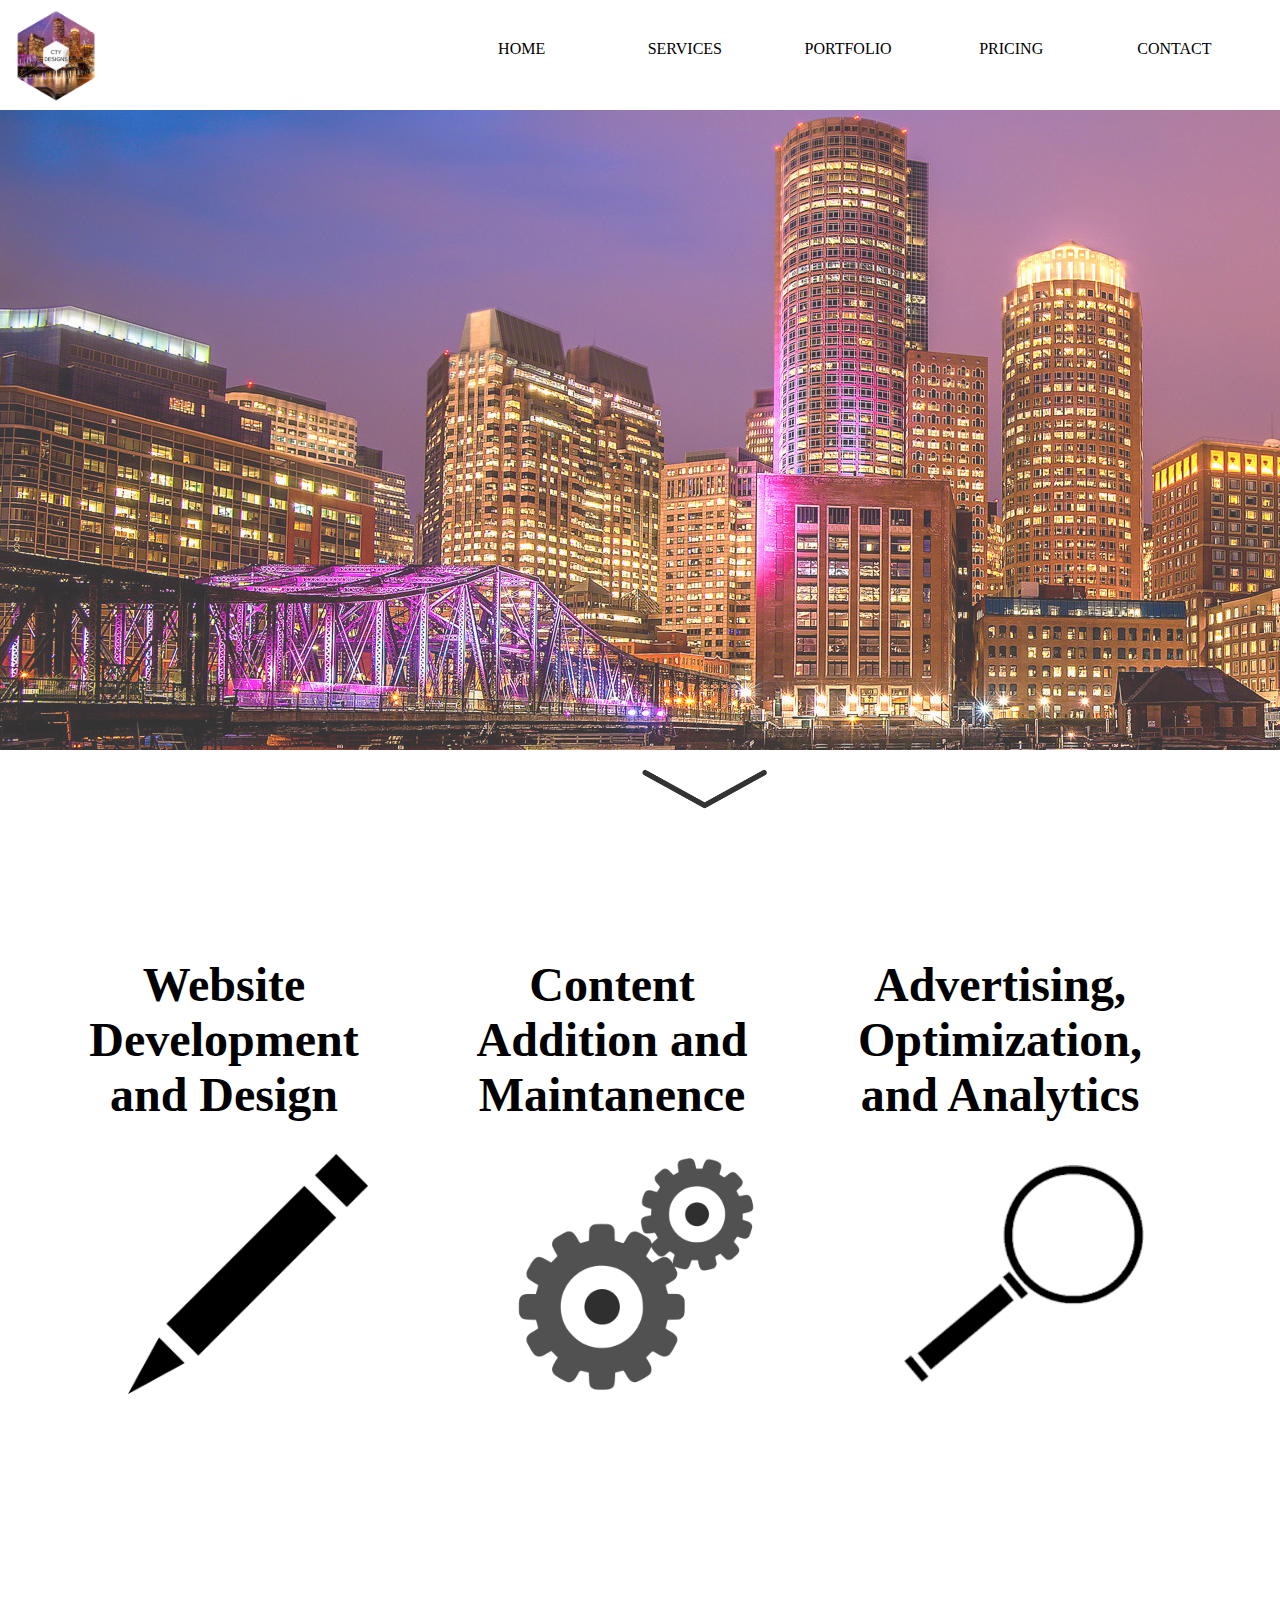
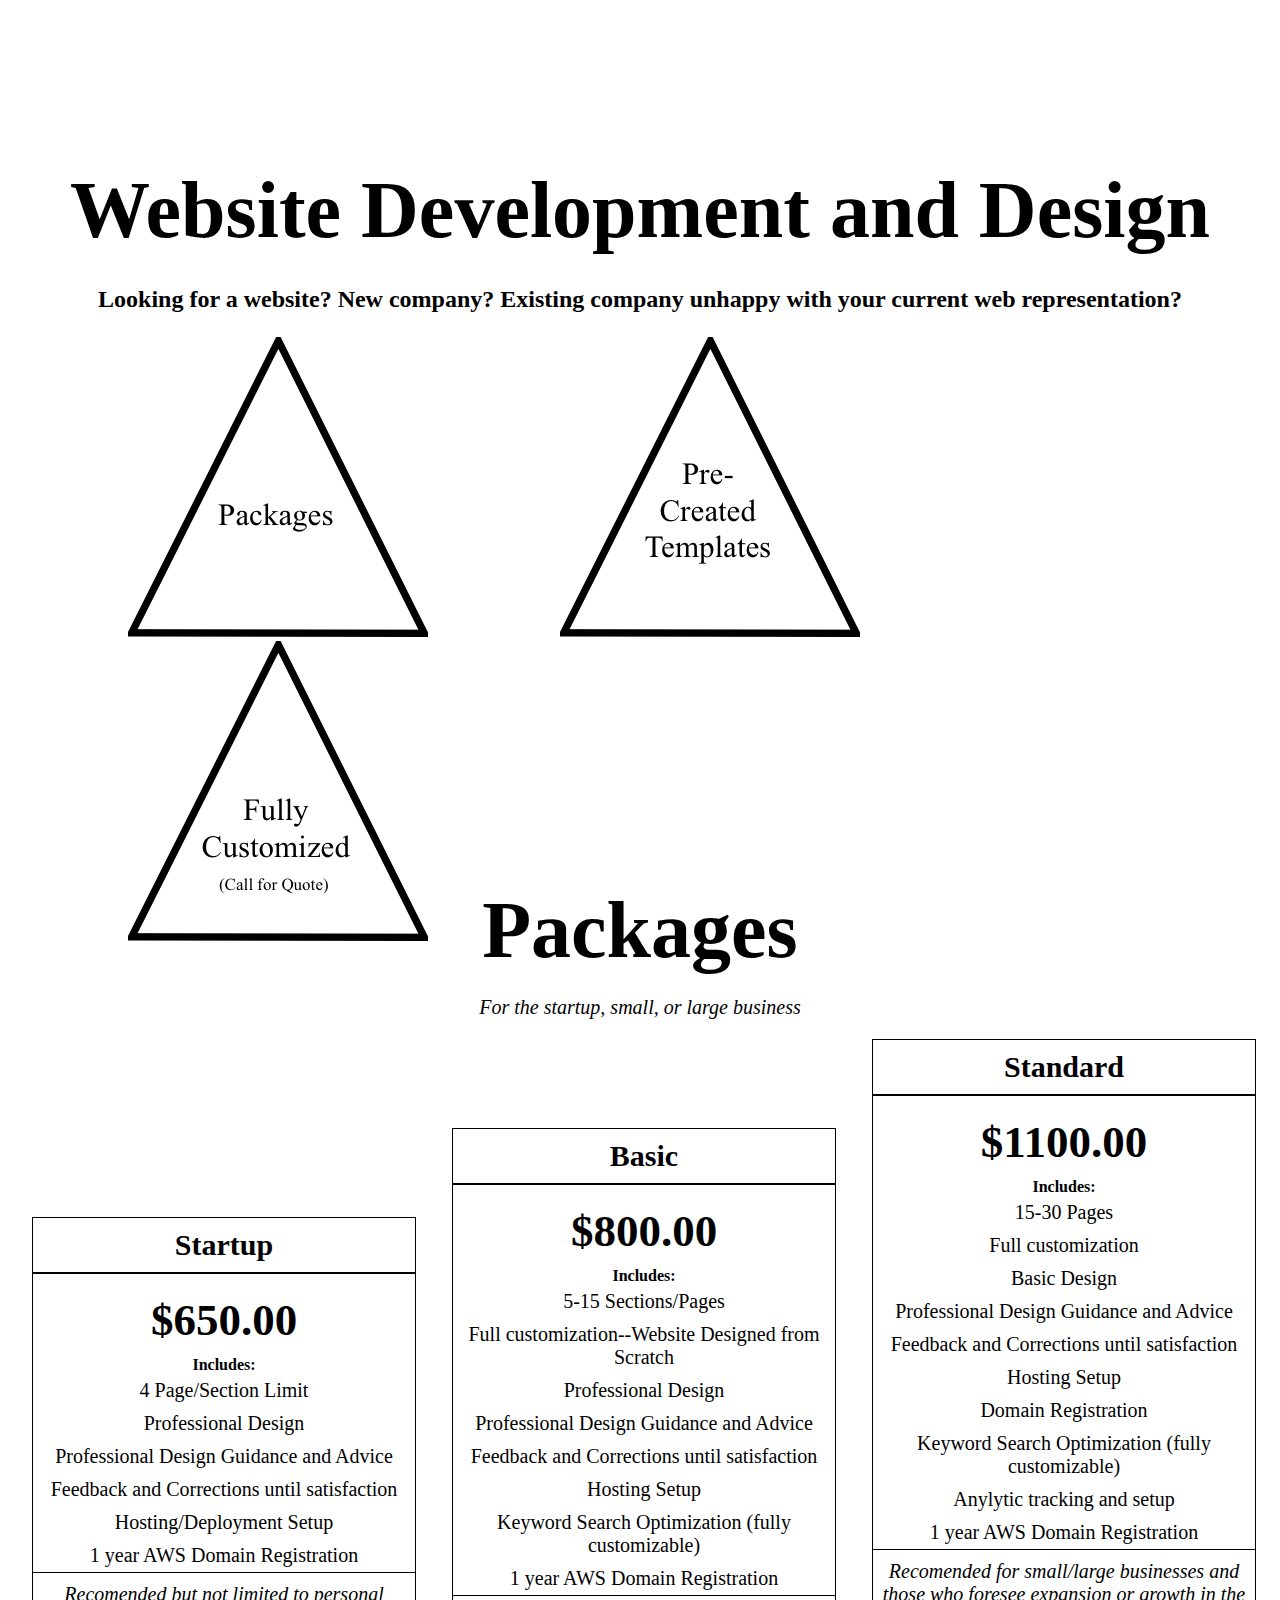
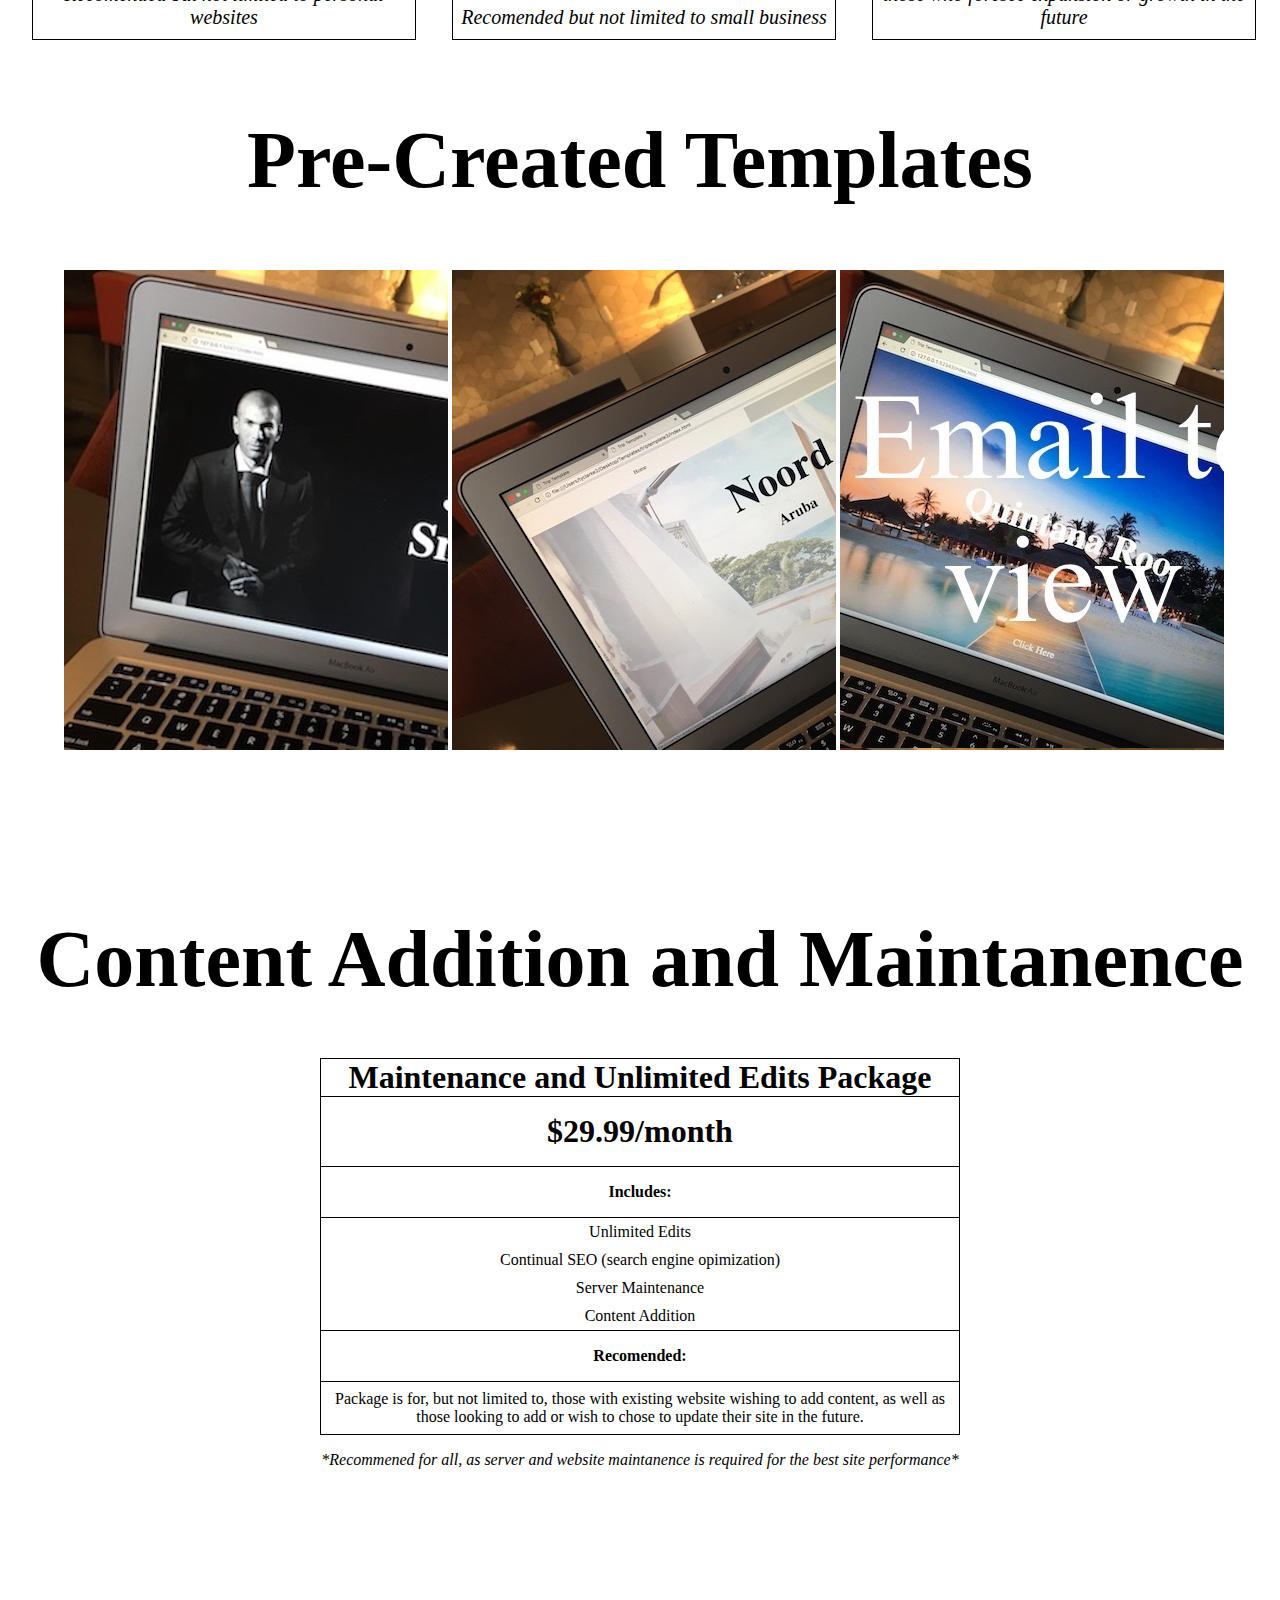
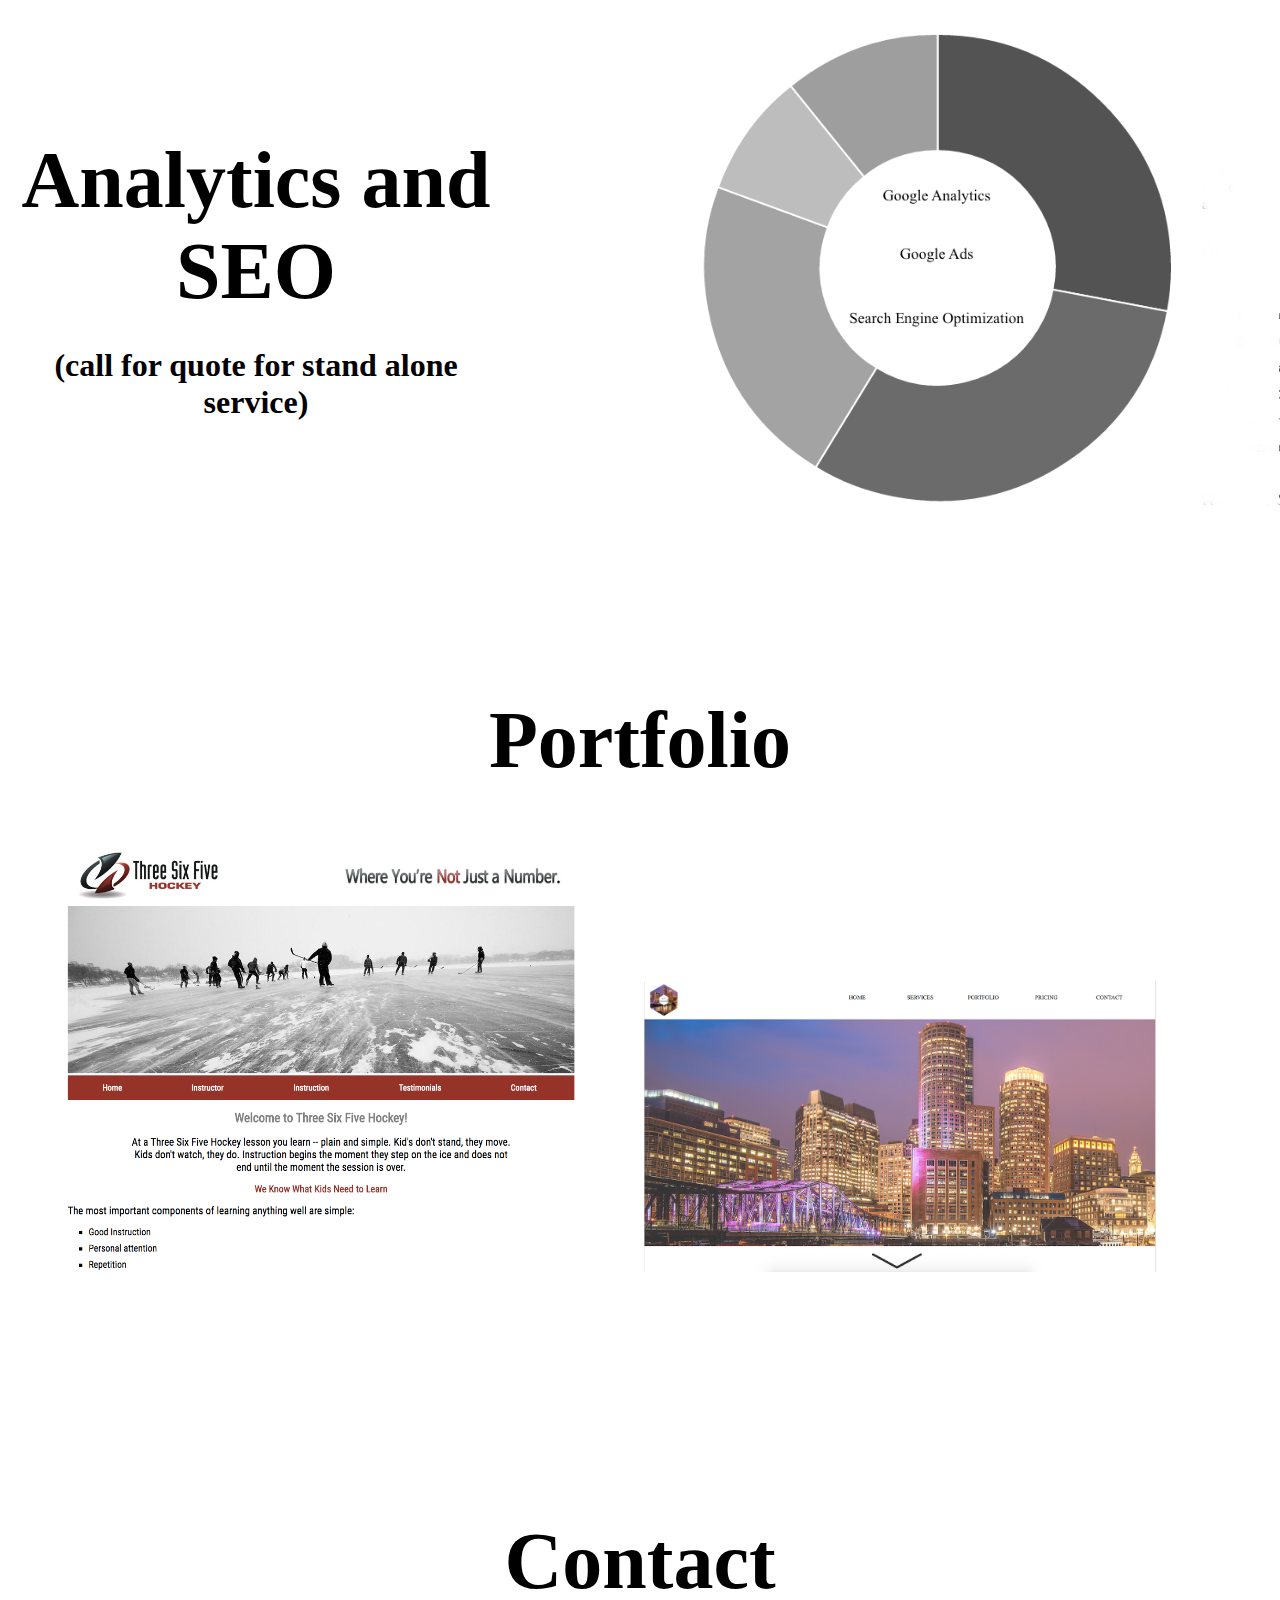
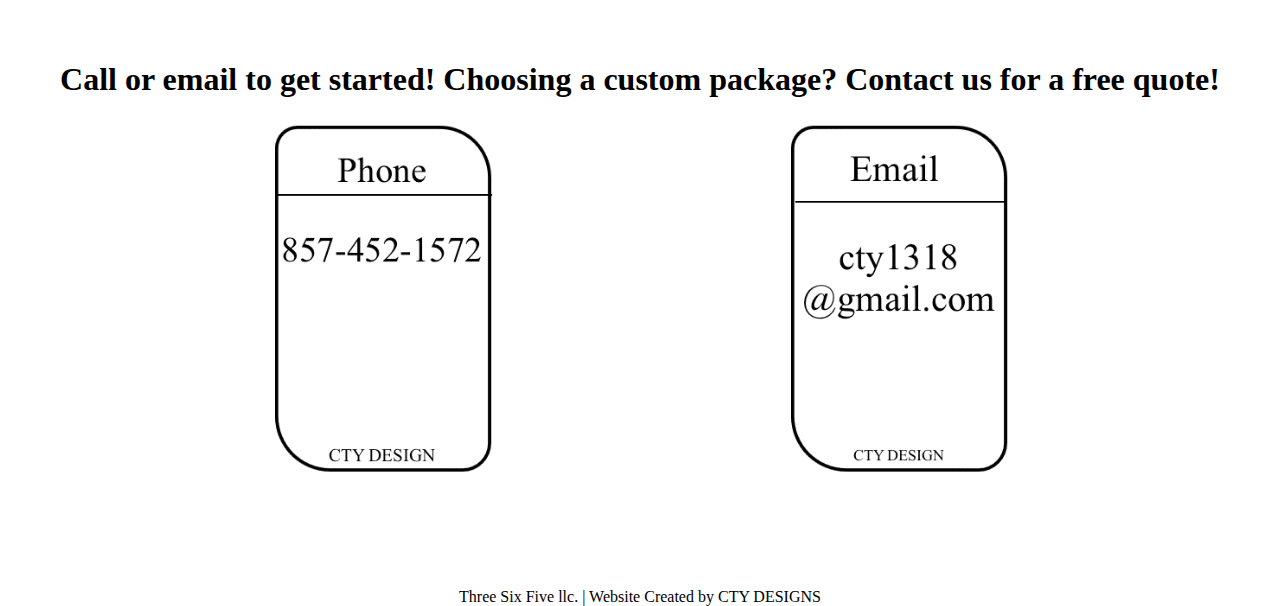
==== index.html @ 81eb4853 "Original Website" ====
<!DOCTYPE html>
<html>
    <head>
        <title>CTY DESIGNS</title>
        <link rel="stylesheet" type="text/css" href="index.css">
        <link rel="shortcut icon" href="logo2.ico">
        <script type="text/javascript" src="http://ajax.googleapis.com/ajax/libs/jquery/1.7.1/jquery.min.js"></script>
        <script type="text/javascript" src="javascript/smoothscroll.js"></script>
        <meta name="keywords" content="website, website design, design website, build, build website, website builder, create, create website, cheap website, cheap, website creator, website creater, web, web design, web marketing, marketing, web development, development, cheap web designer, best web designer, best website designer, best, fast, professional">
        <meta name="description" content="Truly custom websites. Professional. Fast. Guarenteed satisfaction. ">
    </head>
    <body>
        <header>
           <div class="logobar"> 
               <div id="logo">
                    <img src="logo.jpg">
                </div>
                    <nav>
                        <a href="#page4" class="smoothScroll">CONTACT</a>
                        <a href="#page2" class="smoothScroll">PRICING</a>
                        <a href="#page5" class="smoothScroll">PORTFOLIO</a>
                        <a href="#page1" class="smoothScroll">SERVICES</a>
                        <a href="index.html" class="smoothScroll">HOME</a>
                    </nav>
            </div>
            <div class="headerpicture"></div>
        </header>
            <div class="arrow">
                <a href="#page1" class="smoothScroll"><img src="arrow.png"></a>
            </div>
        <div id="page1"></div>
        <section>
            <div class="title">
                <a href="#maintitle2" class="smoothScroll"><div class="box">
                    <h1 class="sectiontitle">Website Development and Design</h1>
                    <img src="pen.png">
                </div></a>
                <a href="#contentmaintitle2" class="smoothScroll"><div class="box2">
                    <h1 class="sectiontitle">Content Addition and Maintanence</h1>
                    <img src="gears.png">
                </div></a>
                <a href="#analytictitle" class="smoothScroll"><div class="box3">
                    <h1 class="sectiontitle">Advertising, Optimization, and Analytics</h1>
                    <img src="magnifyingglass.png">
                </div></a>
                <div id="maintitle2"></div>
            </div>
        </section>
        <section>
            <div class="section2">
                <h1 id="maintitle">Website Development and Design</h1>
                <h3>Looking for a website? New company? Existing company unhappy with your current web representation?</h3>
                <div id="categories">
                    <a href="#packagestitle" class="smoothScroll"><img src="triangle.png"></a>
                    <a href="#templatetitle" class="smoothScroll"><img src="triangle2.png"></a>
                    <img src="triangle3.png">
                </div>
            </div>
        </section>
    <section>
               <div class="aboutcontent">
                    <div class="content" id="page2">
                        <div id="packagestitle">
                            <h3><a id="packagetitle" class="smoothScroll">Packages</a></h3>
                        </div>
                        <div id="slogan">
                            <p><i>For the startup, small, or large business</i></p>
                        </div>
                            <div class="packages">
                                <div class="rate1">
                                    <h5>Startup</h5>
                                    <h6>$650.00</h6>
                                    <h4>Includes:</h4>
                                    <ul>
                                        <li>4 Page/Section Limit</li>
                                        <li>Professional Design</li>
                                        <li>Professional Design Guidance and Advice</li>
                                        <li>Feedback and Corrections until satisfaction</li>
                                        <li>Hosting/Deployment Setup</li>
                                        <li>1 year AWS Domain Registration</li>
                                    </ul>
                                    <div class="recomendation">
                                        <p><i>Recomended but not limited to personal websites</i></p>
                                    </div>
                                </div>
                                <div class= "rate2">
                                    <h5>Basic</h5>
                                    <h6>$800.00</h6>
                                    <h4>Includes:</h4>
                                    <ul>
                                        <li>5-15 Sections/Pages</li>
                                        <li>Full customization--Website Designed from Scratch</li>
                                        <li>Professional Design</li>
                                        <li>Professional Design Guidance and Advice</li>
                                        <li>Feedback and Corrections until satisfaction</li>
                                        <li>Hosting Setup</li>
                                        <li>Keyword Search Optimization (fully customizable)</li>
                                        <li>1 year AWS Domain Registration</li>
                                    </ul>
                                    <div class="recomendation">
                                    <p><i>Recomended but not limited to small business</i></p>
                                    </div>
                                </div>
                                <div class="rate3">
                                    <h5>Standard</h5>
                                    <h6>$1100.00</h6>
                                    <h4>Includes:</h4>
                                    <ul>
                                        <li>15-30 Pages</li>
                                        <li>Full customization</li>
                                        <li>Basic Design</li>
                                        <li>Professional Design Guidance and Advice</li>
                                        <li>Feedback and Corrections until satisfaction</li>
                                        <li>Hosting Setup</li>
                                        <li>Domain Registration</li>
                                        <li>Keyword Search Optimization (fully customizable)</li>
                                        <li>Anylytic tracking and setup</li>
                                        <li>1 year AWS Domain Registration</li>
                                    </ul>
                                    <div class="recomendation">
                                        <p><i>Recomended for small/large businesses and those who foresee expansion or growth in the future</i></p>
                                    </div>
                                </div>
                            </div>
                    </div>
                </div>
        </section>
        <section class="section4">
            <h3 id="templatetitle">Pre-Created Templates</h3>
                <a href="template2.html" target="_blank" ><div id="boxx1"></div></a>
                <a href="template3.html" target="_blank" ><div id="boxx2"></div></a>
                <div id="boxx3"></div>
            <div id="contentmaintitle2"></div>
        </section>
        <section class="section5">
            <h1 id="contentmaintitle">Content Addition and Maintanence</h1>
            <div class="maintenance">
                <h5>Maintenance and Unlimited Edits Package</h5>
                <h6>$29.99/month</h6>
                <h4>Includes:</h4>
                    <ul>
                        <li>Unlimited Edits</li>
                        <li>Continual SEO (search engine opimization)</li>
                        <li>Server Maintenance</li>
                        <li>Content Addition</li>
                    </ul>
                <h4>Recomended:</h4>
                <p id="description">Package is for, but not limited to, those with existing website wishing to add content, as well as those looking to add or wish to chose to update their site in the future. </p>
                <p><i>*Recommened for all, as server and website maintanence is required for the  best site performance*</i></p>
                <div id="analytictitle"></div>
            </div>
        </section>
        <section class="section6">
            <div id="square1">
                <h1>Analytics and SEO</h1>
                <h3>(call for quote for stand alone service)</h3>
            </div>
            <div id="square2">
                <img src="chart.png">
            </div>
        </section>
        <section class="section11">
            <h1 id="page5">Portfolio</h1>
            <a href="https://ctydesign.github.io" target="_blank"><img src="365.png"></a>
            <a href="#" target="_blank"><img id="pic2" src="cty.png"></a>
        </section>
        <section>
            <div class="section8">
            <h1 id="page4">Contact</h1>
            <div id="container10">
                <h3>Call or email to get started! Choosing a custom package? Contact us for a free quote!</h3>
            </div>
                <a href="tel:8574521572"><img src="contact.png"></a>
                <a href="mailto:cty1317@gmail.com"><img id="pic" src="contact2.png"></a>
            </div>
        </section>
        <footer>Three Six Five llc. | Website Created by CTY DESIGNS</footer>
    </body>
</html>
---- index.css ----
body
{
    width:100%;
    height:50em;
    margin:auto;
}
.logobar
{
    width:100%;
    margin:auto;
    margin-top:.5em;
    margin-left:.5em;
    margin-bottom:1.5em;
}
.logobar #logo
{
    height:6em;
    width:6em;
    float:left;
}
.logobar img
{
    height:6em;
    width:6em;
}
nav 
{
  overflow: hidden;
  background-color: white;
  position: relative;
  width: 90%;
  display:inline-block;
}
nav a 
{
  float: right;
  display: block;
  width:10%;
  color: black;
  text-align: center;
  margin-top:.5em;
  padding: 1.5em 1.5em;
  text-decoration: none;
  font-size: 1em;
  overflow: hidden;
}
nav a:hover
{
   background-color:lightgray; 
   overflow:hidden;
}
.headerpicture
{
    width:100%;
    height:40em;
    background-image: url(background.jpg);
    opacity:.8;
}
.arrow img
{
    width:10%;
    height:5%;
    margin-left:40em;
    margin-top:1em;
    opacity:.8;
}
section
{
    width:100%;
    height:40em;
}
.title
{
    margin-top:7em;
}
.box
{
    width:25%;
    height:30em;
    margin-left:5%;
    margin-right:0%;
    display:inline-block;
}
.box2
{
    width:25%;
    height:40em;
    margin-left:5%;
    display:inline-block;
}
.box3
{
    width:25%;
    height:30em;
    margin-left:5%;
    display:inline-block;
    
}
.sectiontitle
{
    text-align: center;
    font-size:3em;
}
.title img
{
    width:15em;
    height:auto;
    margin-left:4em;
    filter:grayscale(100);
}
.title a
{
    text-decoration: none;
    color:black;
}
.title a:hover
{
    opacity:.2;
}

.section2 h1
{
    font-size: 5em;
    text-align: center;
    margin-top:1em;
    margin-bottom:0em;
}
.section2
{
    margin-bottom:4em;
}
.section2 h3
{
    text-align: center;
    font-size: 1.5em;
   padding-bottom: 1em;
}
.categories
{
    margin-top:5em;
}
.section2 img
{
    margin-left:10%;
}
.section2 a:hover
{
    opacity:.2;
}
#box
{
    background-color:black;
    width:100%;
    height:30px; 
}
#boxtwo
{
    background-image:url(backgroundbar.jpg);
    width:100%;
    height:30px;
    margin-top: 5px;
}
#boxthree
{
    background-image:url(backgroundbar3.jpg);
    width:100%;
    height:30px;
    margin-top: 5px;
    margin-bottom: 5px;
}
#boxfour
{
    background-image:url(backgroundbar.jpg);
    width:100%;
    height:30px;
    margin-top: 5px;
    margin-bottom: 5px;
}

#boxfive
{
    background-image:url(backgroundbar5.jpg);
    width:100%;
    height:30px;
    margin-top: 5px;
    margin-bottom: 5px;
}
#boxsix
{
    background-image:url(backgroundbar6.jpg);
    width:100%;
    height:30px;
    margin-top: 5px;
    margin-bottom: 5px;
}
#boxseven
{
    background-color:black;
    width:100%;
    height:30px; 
    margin-bottom:50px;
}
.content h3
{
    color: black;
    text-align: center;
    font-size: 5em;
    padding:0;
    margin:0;
    border:0;
    padding-top:20px;
}
h3
{
    color: black;
    text-align: center;
    font-size: 5em;
    padding:0;
    margin:0;
    border:0;
    padding-top:30px;
}
.aboutcontent
{
    margin-bottom:3em;
}
.aboutcontent h5
{
    color:black;
    font-size:25px;
    text-align: center;
}
.aboutcontent ul
{
    margin-left:50px;
}
.aboutcontent li
{
    color:black;
    font-size:20px;
    text-align: center;
    list-style-type: none;
}
 .aboutcontent p
{
    color:black;
    font-size:20px;
}
.packages
{
    margin:0 auto;
}
#packagestitle h3
{
    color: black;
    text-align: center;
    font-size: 5em;
    padding:0;
    margin:0;
    border:0;
    padding-bottom:0;
    margin-bottom:0;
}
#slogan
{
    text-align:center;
    margin-top:0;
}
.rate1
{
    display:inline-block;
    width:30%;
    height:auto;
    margin-right:2.5%;
    margin-left:2.5%;
}
.rate2
{
    display:inline-block;
    width:30%;
    height:auto;
    margin-right:2.5%;
}
.rate3
{
    display:inline-block;
    width:30%;
    height:auto;
}
.packages h5
{
    text-align:center;
    margin:0;
    font-size: 30px;
    padding-top:10px;
    padding-bottom:10px;
    border:solid;
    border-color: black;
    border-width:thin;
}
.packages h6
{
    text-align:center;
    margin:0;
    font-size: 45px;
    padding-top:20px;
    padding-bottom:10px;
    border:solid;
    border-color: black;
    border-width:thin;
    border-bottom-style: none;
}
.packages h4
{
    text-align:center;
    margin:0;
    border:solid;
    border-color: black;
    border-width:thin;
    border-bottom-style: none;
    border-top-style: none;
}
.packages ul
{
    padding-left:0;
    margin:auto;
}
.packages li
{
    list-style-type: none;
    text-align: center;
    padding-top: 5px;
    padding-bottom:5px;
    padding:5px;
    border:solid;
    border-color: black;
    border-width:thin;
    border-bottom-style: none;
    border-top-style: none;
}
.recomendation p
{
    text-align:center;
    border:solid;
    border-color: black;
    border-width:thin;
    margin:0;
    padding-top: 10px;
    padding-bottom:10px;
}
.section4 h3
{
    color: black;
    text-align: center;
    font-size: 5em;
    margin-top:2em;
}
.section4
{
    width:100%;
    height:auto;
}
.section4 #boxx1
{
    width:30%;
    height:30em;
    background-image: url(computer3.jpg);
    display:inline-block;
    margin-left:5%;
    margin-top:5%;
}
.section4 #boxx2
{
    margin-top:5%;
    width:30%;
    height:30em;
    background-image: url(computer1.jpg);
    display:inline-block;
}
.section4 #boxx3
{
    margin-top:5%;
    width:30%;
    height:30em;
    background-image:url(computer2.jpg);
    display:inline-block;
}
.section4 #boxx1:hover
{
    opacity:.2;
}
.section4 #boxx2:hover
{
    opacity:.2;
}
.section4 #boxx3:hover
{
    opacity:.2;
}
.section5 h1
{
    color: black;
    text-align: center;
    font-size: 5em;
    margin-top:2em;
}
.maintenance
{
    width:50%;
    margin:auto;
}
.maintenance h5
{
    font-size:2em;
    text-align: center;
    border:solid;
    border-bottom:none;
    border-width: thin; 
    margin:0;
}
.maintenance h6
{
    text-align:center;
    margin:0;
    font-size: 2em;
    padding-top:.5em;
    padding-bottom:.5em;
    border:solid;
    border-color: black;
    border-width:thin;
    border-bottom:none;
}
.maintenance #description
{
    font-size:1em;
    border-style:solid;
    border-width:thin;
    margin:0;
    padding-top:.5em;
    padding-bottom:.5em;
    text-align:center;
    
}
.maintenance h4
{
     text-align:center;
    margin:0;
    font-size: 1em;
    padding-top:1em;
    padding-bottom:1em;
    border:solid;
    border-color: black;
    border-width:thin;
    border-bottom-style: none;
}
.maintenance ul
{
    padding-left:0;
    margin:auto;
    border-top-style: solid;
    border-width:thin;
}
.maintenance li
{
    list-style-type: none;
    text-align: center;
    padding-top: 5px;
    padding-bottom:5px;
    padding:5px;
    border:solid;
    border-color: black;
    border-width:thin;
    border-top-style: none;
    border-bottom: none;
}
.maintenance p
{
    text-align:center;
}
.section6
{
    margin-top:3em;
}
.section6 img
{
    margin-top:2em;
    filter:grayscale(100%);
    width:100%;
    height:auto;
}
.section6 #square2
{
    float:right;
    width:50%;
}
.section6 #square1
{
    width:40%;
    text-align:center;
    display:inline-block;
    margin-top:5em;
}
.section6 h1
{
    font-size: 5em;
    margin-bottom:0;
}
.section6 h3
{
    font-size:2em;
    margin:0;
}
.section7
{
    width:50%;
    border:solid;
    border-width:thin;
}
.section7 h1
{
    font-size:3em;
    text-align:center;
}
.section4 #redirect
{
    font-size:2em;
    text-decoration:none;
    color:black;
    text-align:center;
}
.section8 h1
{
    color: black;
    text-align: center;
    font-size: 5em;
    margin-bottom:none;
    margin-top:3em;
}
.section8 h3
{
    color: black;
    text-align: center;
    font-size: 2em;
    padding:0;
    margin:0;
}
.section8 img
{
    margin-left:20%;
    width:20%;
    height:auto;
    display:inline-block;
}
.section8 #pic
{
    margin-right:10%;
    width:20%;
    height:auto;
    display:inline-block;
}
.section8 img:hover
{
    opacity:.2;
}
footer
{
    margin-top:2em;
    background-color:white;
    text-align:center;
}
.section11
{
    width:100%;
    height:auto;
    margin-bottom:10em;
}
.section11 h1
{
    text-align:center;
    font-size:5em;
}
.section11 img
{
    width:40%;
    height:auto;
    margin-left:5%; 
}
.section11 img:hover
{
    opacity:.2;
}
.section11 img #pic2
{
    width:40%;
    height:auto;
    margin-left:10%; 
}
.section2 #maintitle
{
    margin-top:2.5em;
}
.content #packagestitle h3
{
    margin-top:1em;
}





.containerq
{
    width:100%;
    height:auto;
}
.containerq img
{
    width:100%;
    height: auto;
    padding:0;
    margin:0;
    position:relative;
}
.containerq h1
{
    color:white;
    position:absolute;
    top:1.3em;
    left:5em;
    text-align: center;
    width:40%;
    height:auto;
    font-size: 9em;
    margin:0;
    border:0;
}
.container2q
{
    width:100%;
    height:auto;
}
.container2q h1
{
    font-size: 9em;
    text-align: center;
    margin-bottom:0;
}
.pq
{
    width:50%;
    height:auto;
    display: inline-block;
}
.pq h3
{
    width:100%;
    font-size:3em;
    text-align: center;
    margin-top:1em;
    margin-bottom:0;
}
.pq p
{
    text-align: center;
    width:100%;
    font-size: 2em;
}
#aboutpictureq
{
    width:40%;
    height:40em;
    display:inline-block;
    background-image:url(suiteq.jpeg);
    margin-top: 4em;
    margin-left:3em;
    filter:grayscale(100%);
}
.logocontainerq
{
    width:28%;
    margin:auto;
}
.logocontainerq img
{
    width:4em;
    height:4em;
    margin-left:1em;
    margin-right:1em;
    display: inline-block;
}
.zz
{
    width:99%;
    margin:auto
}
.z 
{
  overflow: hidden;
  background-color: white;
  position: relative;
  width: 100%;
  overflow:hidden;
}

.z a 
{
  float: left;
  display: block;
  width:47.5%;
  color: black;
  text-align: center;
  margin-bottom: .5em;
  margin-top:.5em;
  padding: 1em 1em;
  text-decoration: none;
  font-size: 1em;
  overflow: hidden;
}

.z a:hover
{
   background-color:lightgray; 
   overflow:hidden;
}
#homebackgroundz
{
    position:relative;
    width:100%;
    height:auto;
    opacity:.5;
}
.homez h1
{
    position:absolute;
    font-size: 8em;
    margin:0;
    text-align: center;
    padding:0;
    width:100%;
    bottom:4em;
    z-index: 1;
}
.homez h3
{
    position:absolute;
    font-size:3em;
    bottom:8em;
    width:100%;
    text-align:center;
}
.container2z
{
    width:100%;
    height:100%;
    margin-top:1.3em;
}
.container2z #boxcontainerz
{
    width:100%;
    height:auto;
    margin-top:1em;
}
.container2z #boxz
{
    width:40%;
    height:30em;
    background-color:grey;
    display:inline-block;
    margin-left:5%;
    margin-right:5%;
    background-image: url(box1z.jpg);
}
.container2z #box2z
{
    display:inline-block;
    width:40%;
    height:30em;
    background-color:grey;
    margin-left:5%;
    background-image: url(box2z.jpg);
}
.container2z #box3z
{
    display:inline-block;
    width:40%;
    height:30em;
    background-color:grey;
    margin-left:5%;
    margin-top:10%;
    background-image: url(box3z.jpg);
}
.container2z #box4z
{
    display:inline-block;
    width:40%;
    height:30em;
    background-color:grey;
    margin-left:10%;
    background-image: url(box4z.jpg)
}
.container2z #box5z
{
     width:40%;
    height:30em;
    background-color:grey;
    display:inline-block;
    margin-left:5%;
    margin-right:5%;
    background-image: url(box1z.jpg);
}
.container2z #box6z
{
    display:inline-block;
    width:40%;
    height:30em;
    background-color:grey;
    margin-top:10%;
    margin-left:5%;
    background-image: url(box2z.jpg);
}
.container2z #box7z
{
    display:inline-block;
    width:40%;
    height:30em;
    background-color:grey;
    margin-left:5%;
    margin-top:10%;
    background-image: url(box3z.jpg);
}
.container2z #box8z
{
    display:inline-block;
    width:40%;
    height:30em;
    background-color:grey;
    margin-left:10%;
    background-image: url(box4z.jpg)
}


#u
{
        background-image: url(beach.jpg);
        background-repeat: no-repeat;
}
.containeru
{
    width:99%;
    height:auto;
    margin:auto;
}
.containeru h1
{
    font-size:7em;
    text-align: center;
    color:white;
    margin-top:2.5em;
    margin-bottom:2.5em;
}
.navbaru 
{
  overflow: hidden;
  background:transparent;
  position: relative;
  width: 100%;
  overflow:hidden;
}

.navbaru a 
{
  float: left;
  display: block;
  width:100%;
  color: white;
  text-align: center;
  padding:0;
  border:0;
  margin:auto;
  margin-bottom: .5em;
  margin-top:.5em;
  padding: .5em .5em;
  text-decoration: none;
  font-size: 2em;
  overflow: hidden;
}
.container2u
{
    width:100%;
    height:100%;
    margin-top:1.3em;
}
.container2u h2
{
    font-size:7em;
    text-align: center;
    color:black;
    margin-top:0;
    margin-bottom:0;
}
.container2u #boxcontaineru
{
    width:100%;
    height:auto;
    margin-top:1em;
}
.container2u #boxu
{
    width:40%;
    height:30em;
    background-color:grey;
    display:inline-block;
    margin-left:5%;
    margin-right:5%;
    background-image: url(box1u.jpg);
}
.container2u #box2u
{
    display:inline-block;
    width:40%;
    height:30em;
    background-color:grey;
    margin-left:5%;
    background-image: url(box2u.jpg);
}
.container2u #box3u
{
    display:inline-block;
    width:40%;
    height:30em;
    background-color:grey;
    margin-left:5%;
    margin-top:10%;
    background-image: url(box3u.jpg);
}
.container2u #box4u
{
    display:inline-block;
    width:40%;
    height:30em;
    background-color:grey;
    margin-left:10%;
    background-image: url(box4u.jpg)
}
.container3u
{
    margin:auto;
     margin-top:5%;
    width:50%;
    height:50em;
    background-image:url(background2u.jpg);
}
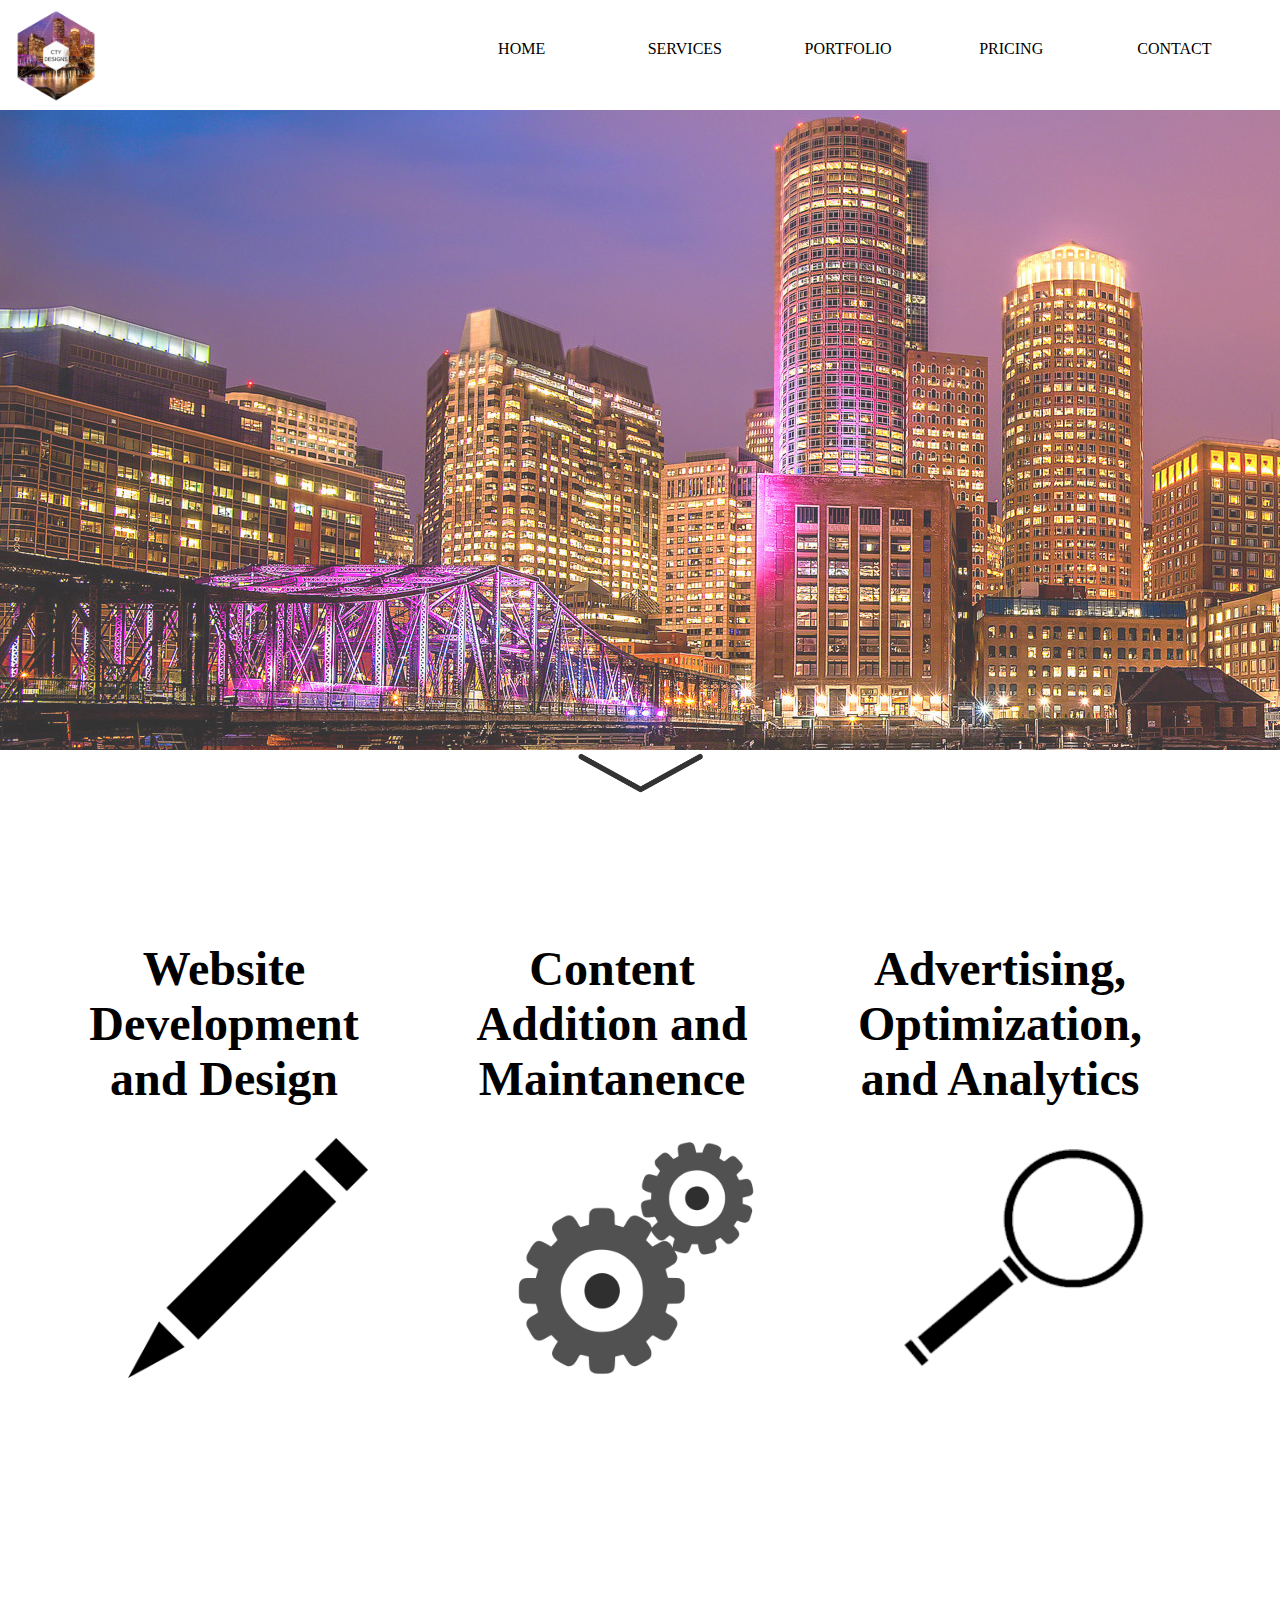
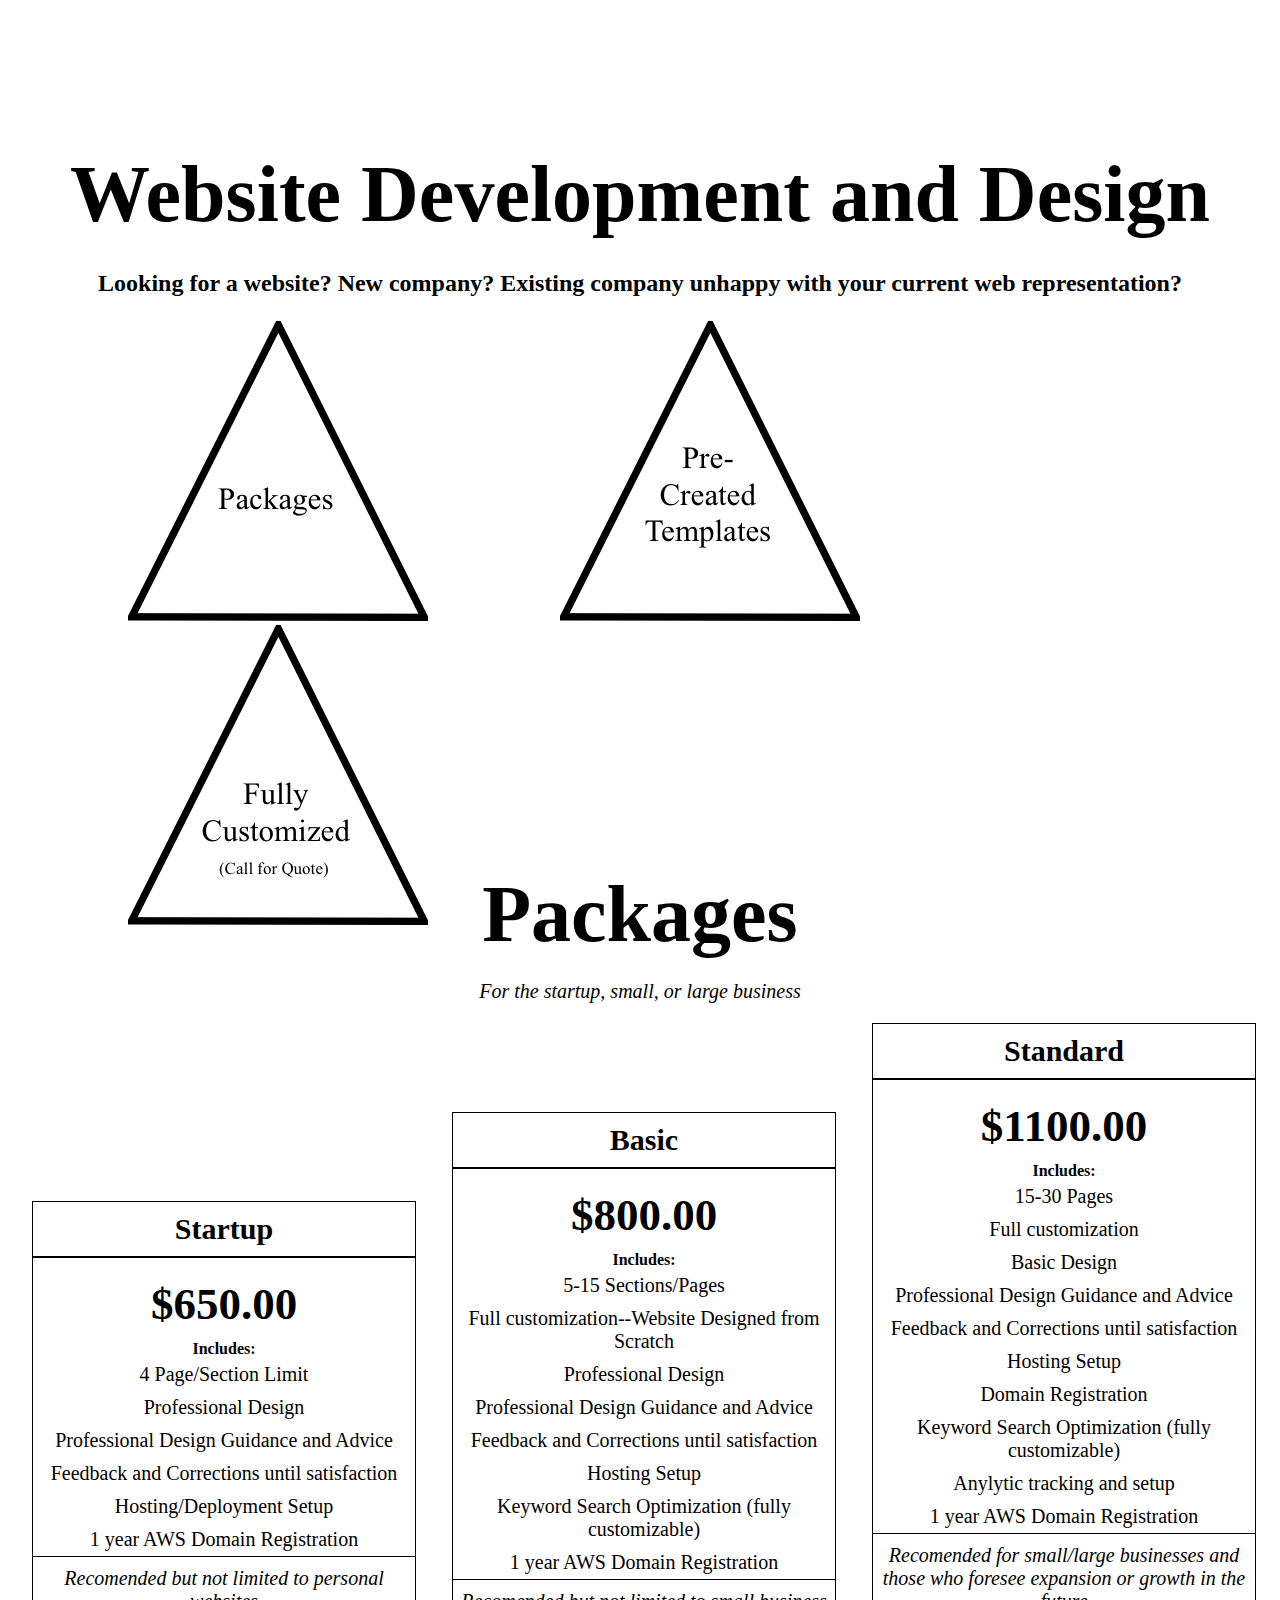
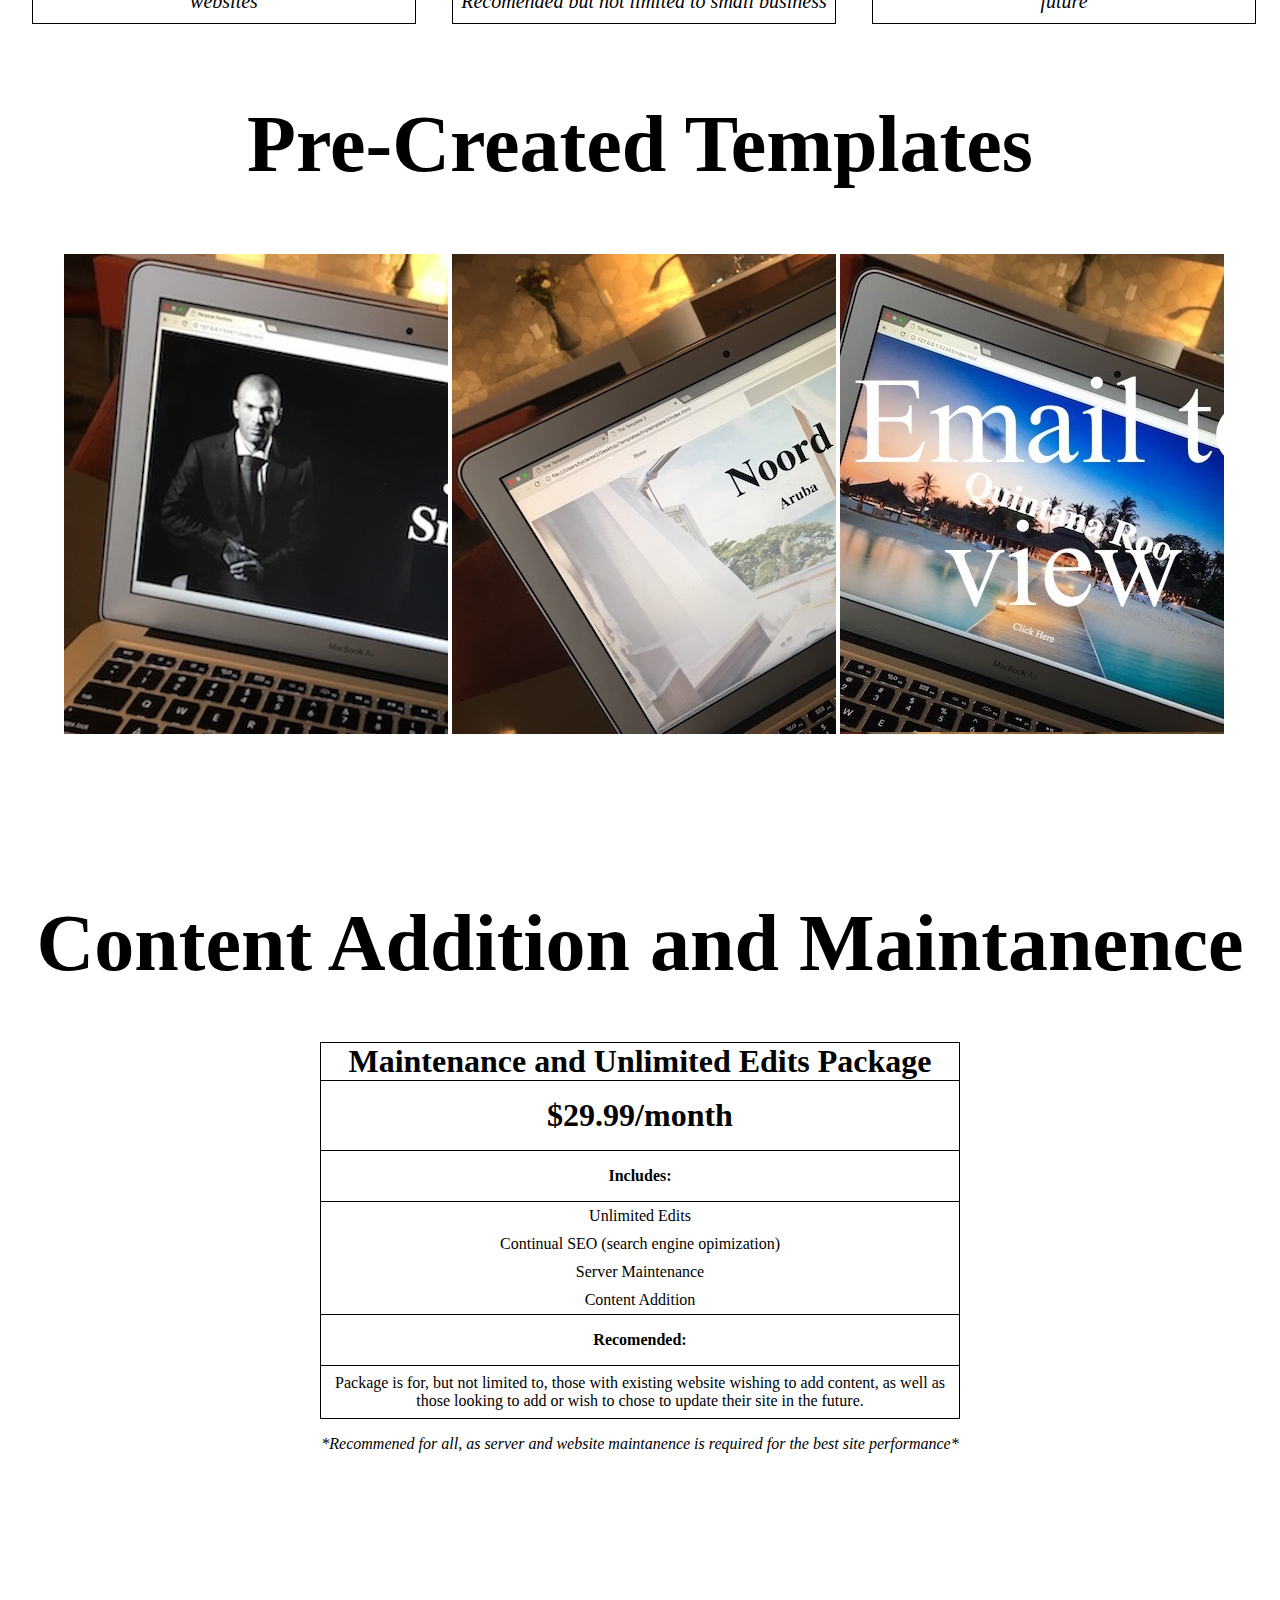
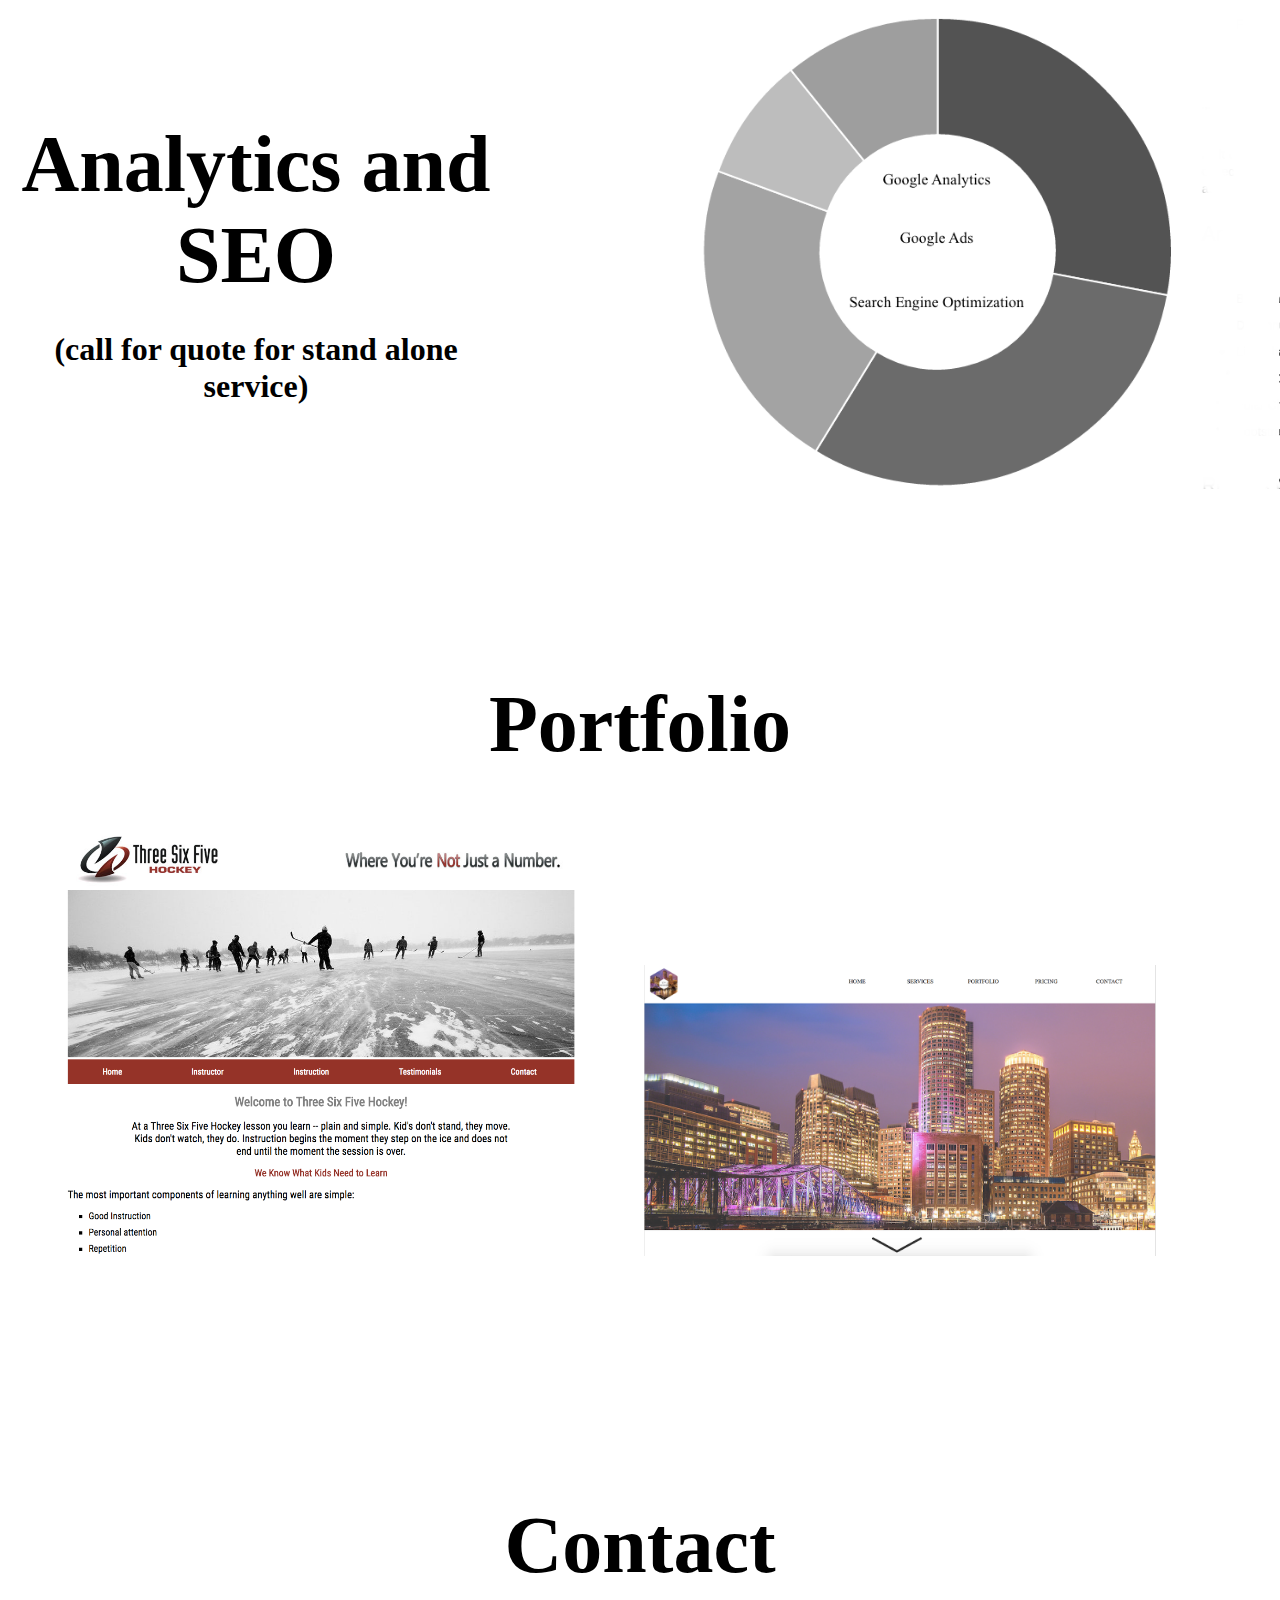
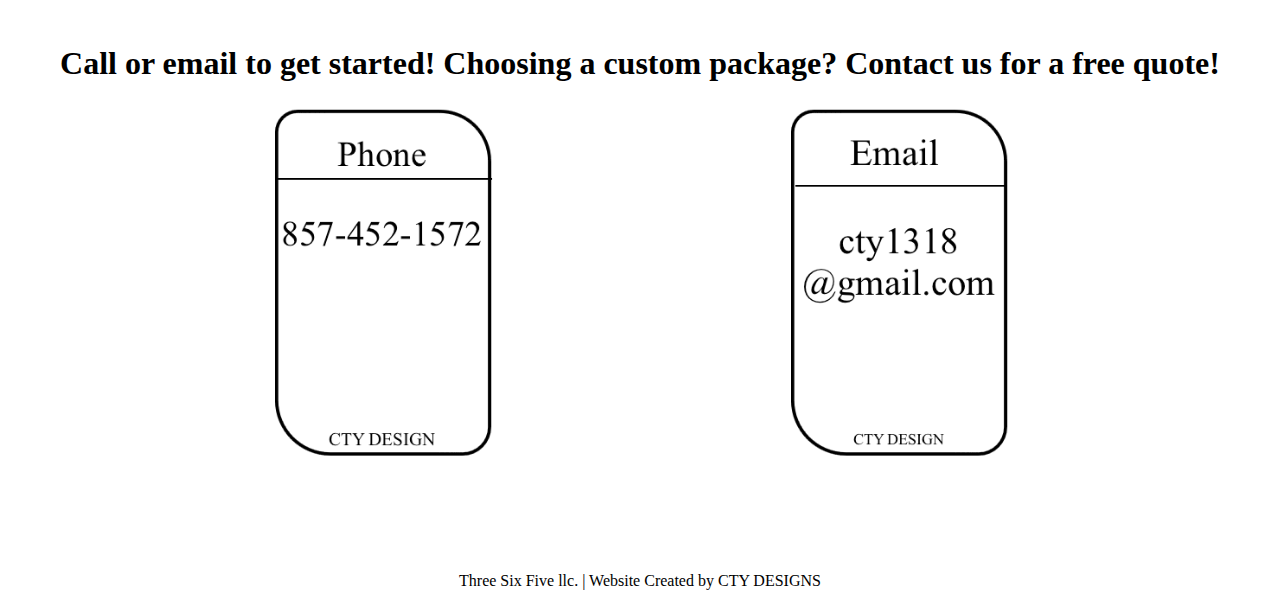
==== commit d7d2cd90: "Update index.html" ====
--- a/index.html
+++ b/index.html
@@ -26,6 +26,7 @@
             <div class="headerpicture"></div>
         </header>
             <div class="arrow">
+                <div id="arrow"></div>
                 <a href="#page1" class="smoothScroll"><img src="arrow.png"></a>
             </div>
         <div id="page1"></div>
@@ -176,4 +177,4 @@
         </section>
         <footer>Three Six Five llc. | Website Created by CTY DESIGNS</footer>
     </body>
-</html>+</html>
--- a/index.css
+++ b/index.css
@@ -56,13 +56,16 @@
     background-image: url(background.jpg);
     opacity:.8;
 }
+.arrow
+{
+    width:100%;
+    height:auto;
+}
 .arrow img
 {
     width:10%;
-    height:5%;
-    margin-left:40em;
-    margin-top:1em;
     opacity:.8;
+    margin-left:45%;
 }
 section
 {
@@ -949,4 +952,4 @@
     width:50%;
     height:50em;
     background-image:url(background2u.jpg);
-}+}
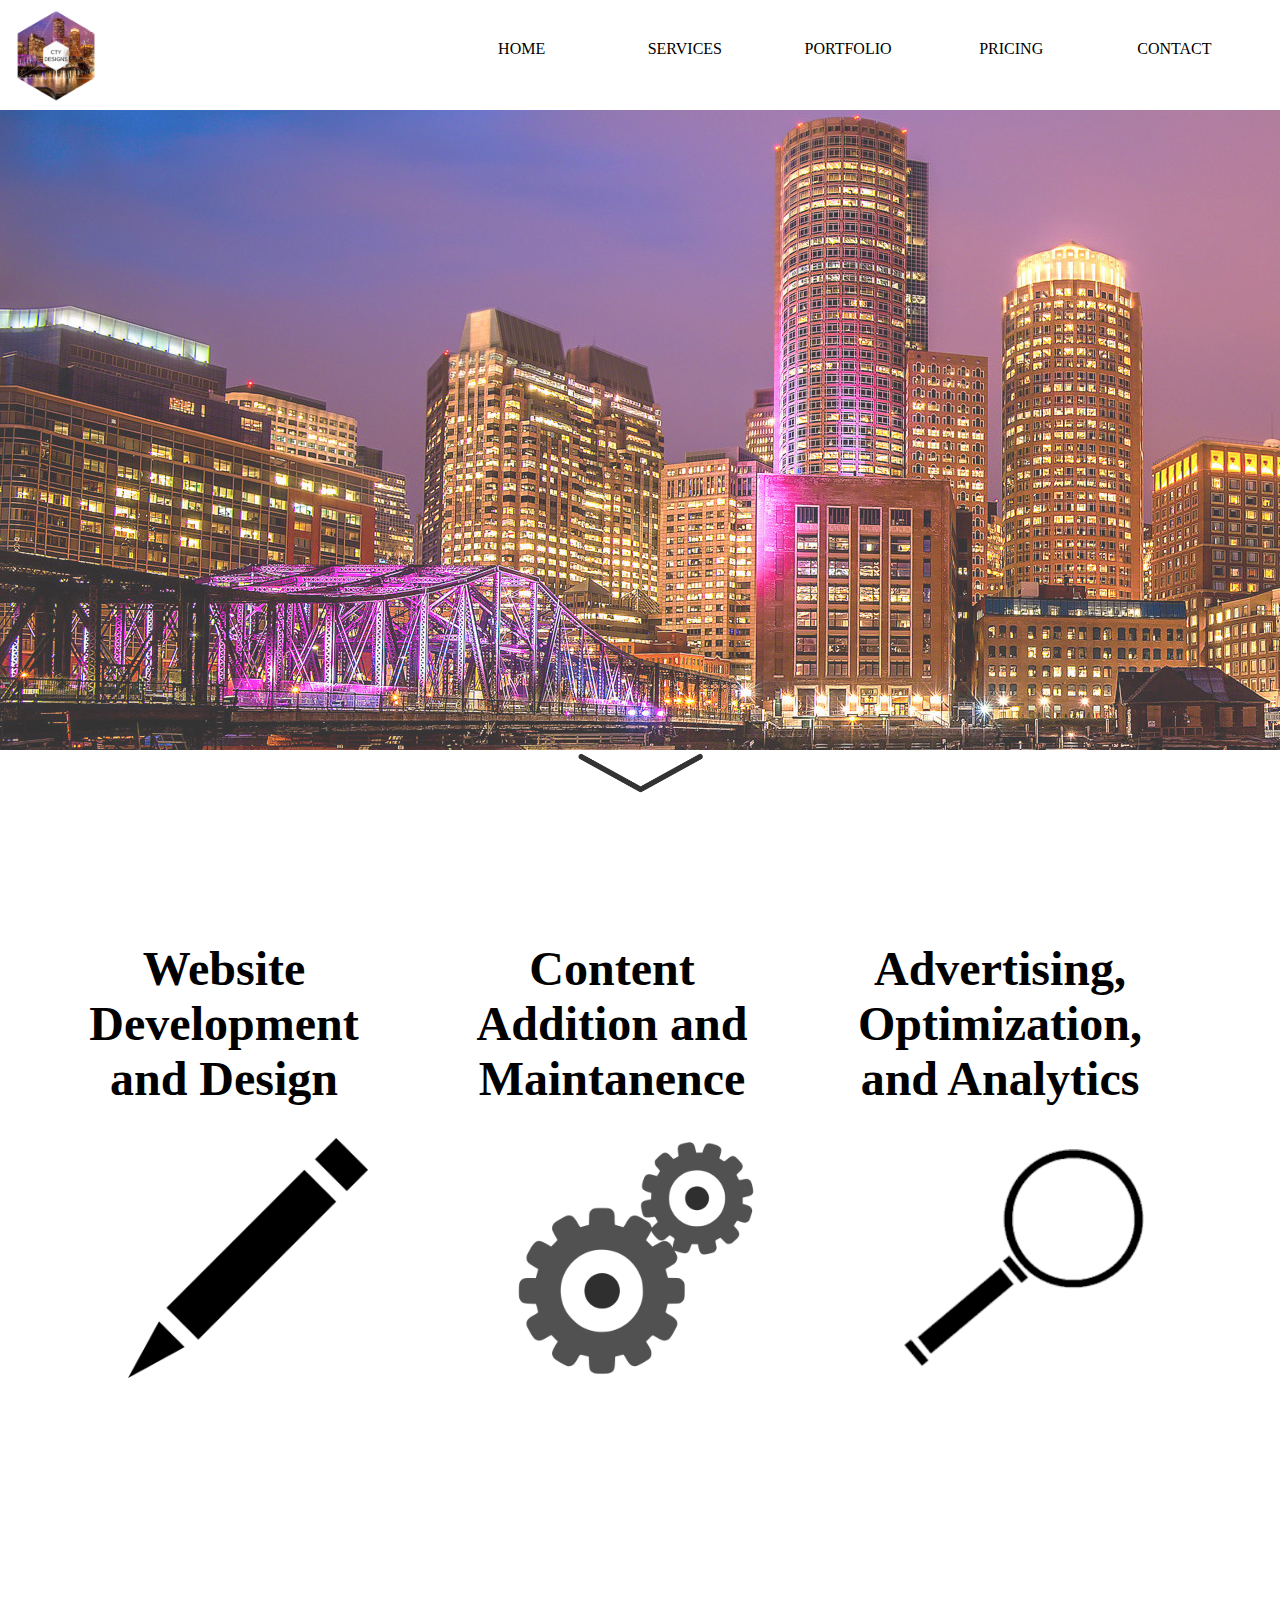
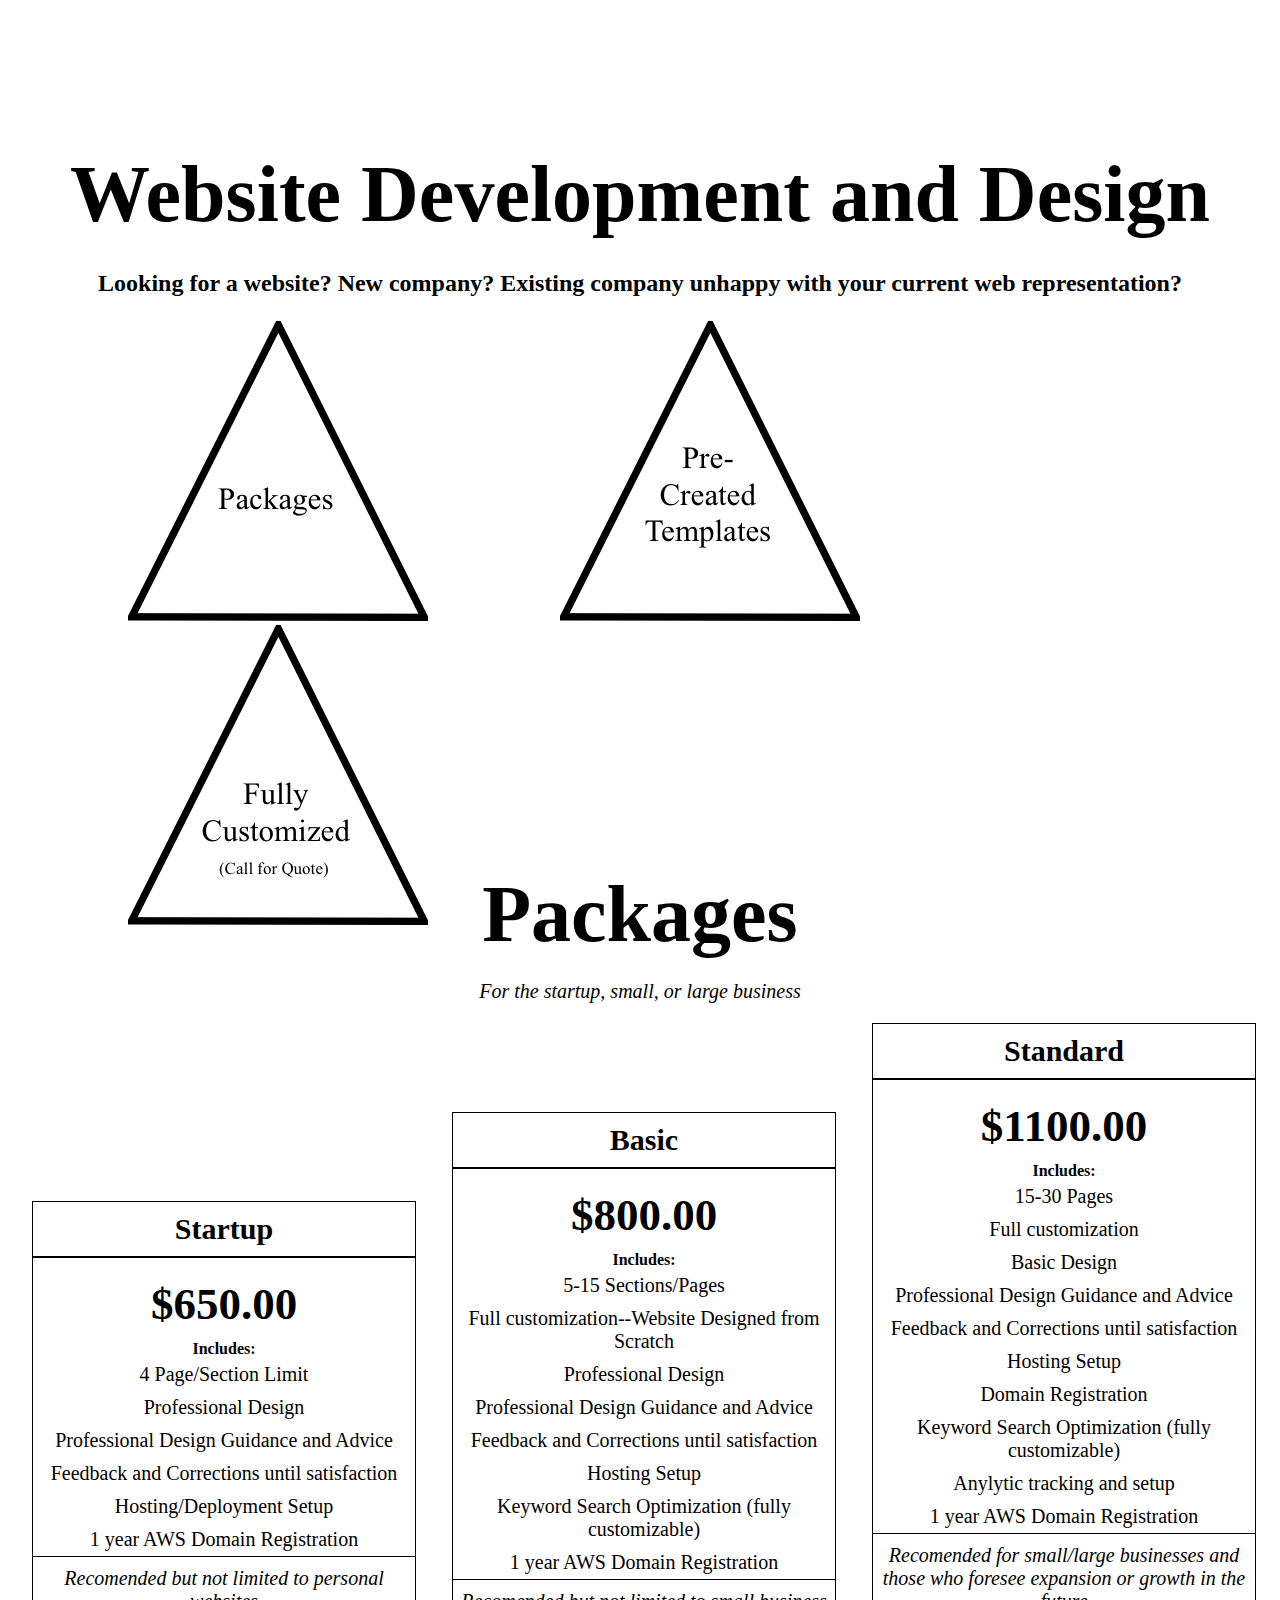
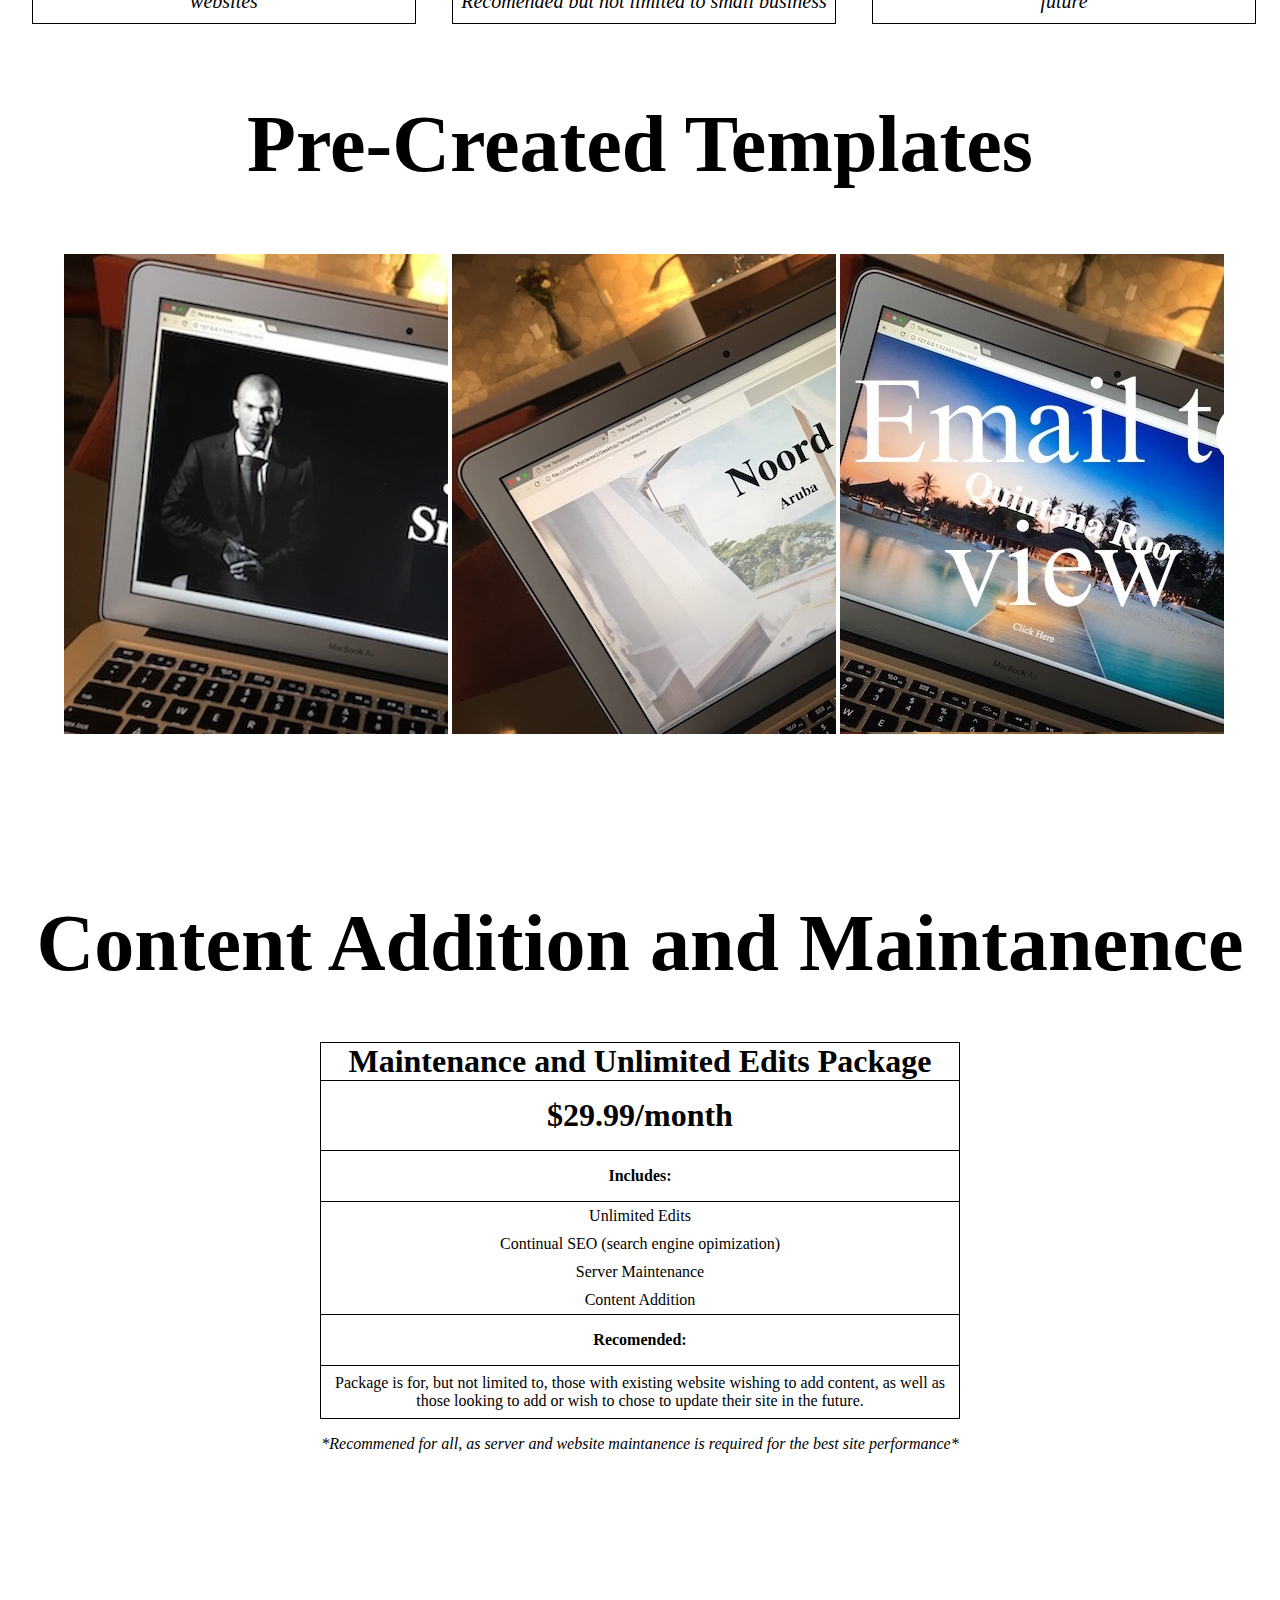
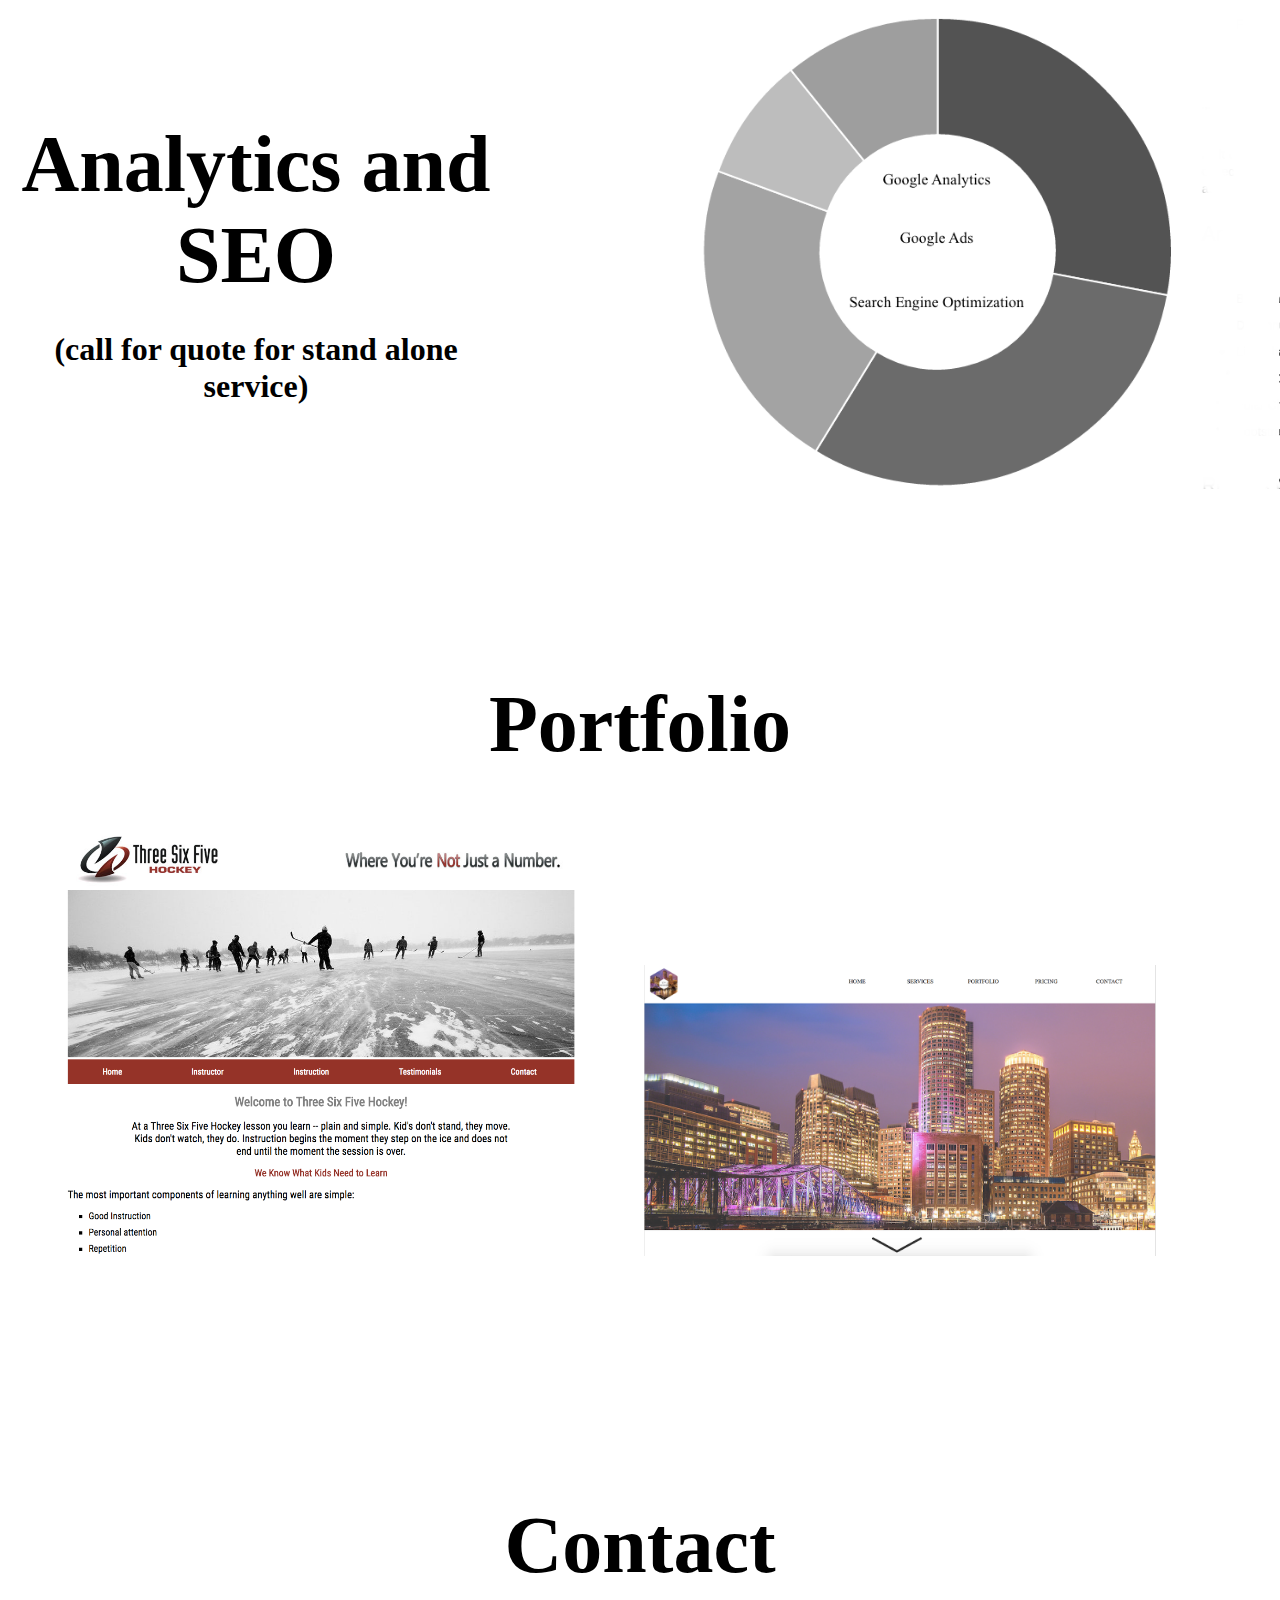
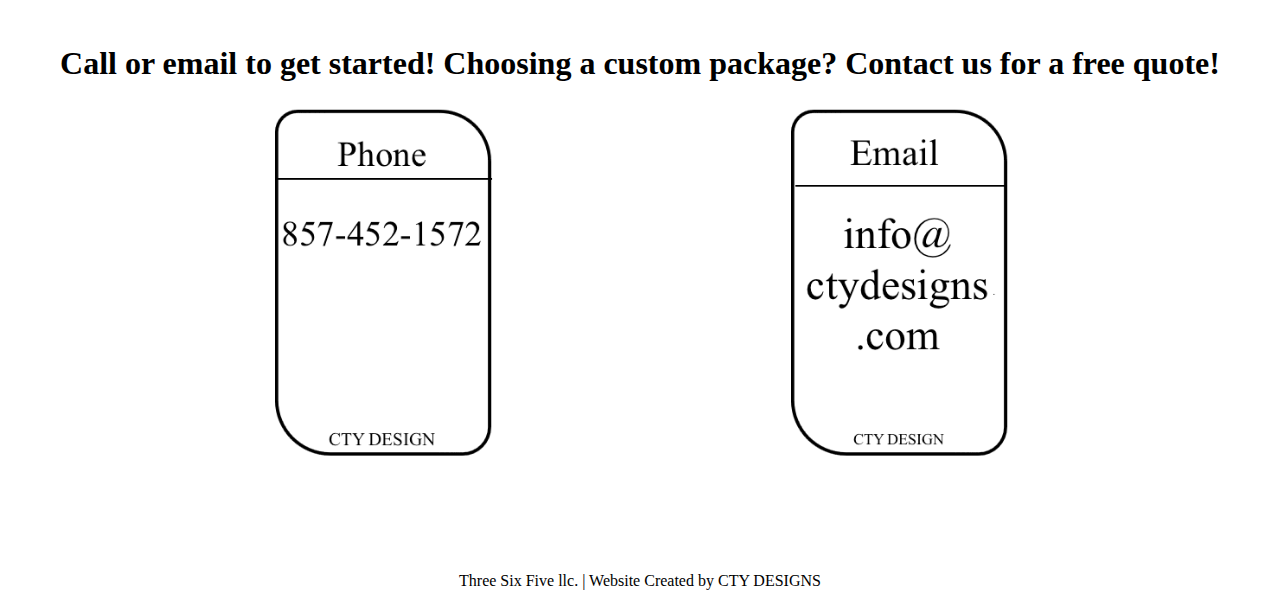
==== commit 324188a3: "Update index.html" ====
--- a/index.html
+++ b/index.html
@@ -6,7 +6,7 @@
         <link rel="shortcut icon" href="logo2.ico">
         <script type="text/javascript" src="http://ajax.googleapis.com/ajax/libs/jquery/1.7.1/jquery.min.js"></script>
         <script type="text/javascript" src="javascript/smoothscroll.js"></script>
-        <meta name="keywords" content="website, website design, design website, build, build website, website builder, create, create website, cheap website, cheap, website creator, website creater, web, web design, web marketing, marketing, web development, development, cheap web designer, best web designer, best website designer, best, fast, professional">
+        <meta name="keywords" content="cty, cty design, cty designs, ctydesign, ctydesigns, website, website design, design website, build, build website, website builder, create, create website, cheap website, cheap, website creator, website creater, web, web design, web marketing, marketing, web development, development, cheap web designer, best web designer, best website designer, best, fast, professional">
         <meta name="description" content="Truly custom websites. Professional. Fast. Guarenteed satisfaction. ">
     </head>
     <body>
